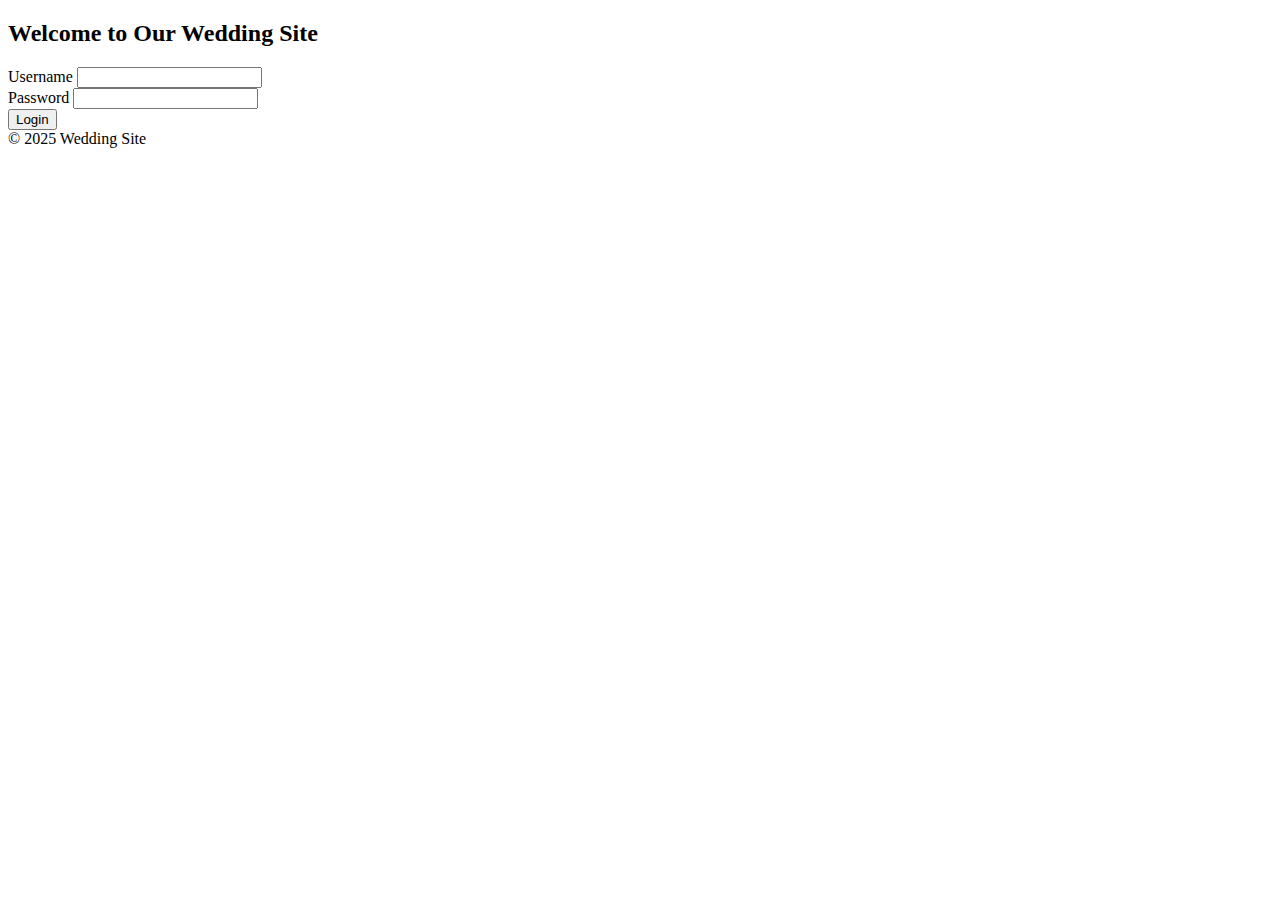
==== index.html @ 26d76ed0 "Deploying to gh-pages from @ IamjustNick/wedding-site@7981cb326dc4d60f3801853ffd5f49c5a8aa6785 🚀" ====
<!DOCTYPE html>
<html lang="en">
<head>
    <meta charset="UTF-8">
    <meta name="viewport" content="width=device-width, initial-scale=1.0">
    <title>Wedding Site - Login</title>
    <link rel="stylesheet" href="https://fonts.googleapis.com/css2?family=Playfair+Display:wght@400;700&family=Open+Sans:wght@400;600&display=swap">
    <link rel="stylesheet" href="/wedding-site/static/css/style.css">
</head>
<body>
    <div class="login-form">
        <h2>Welcome to Our Wedding Site</h2>
        
        
        
        <form method="post" action="#">
            <div class="form-group">
                <label for="username">Username</label>
                <input type="text" id="username" name="username" required>
            </div>
            
            <div class="form-group">
                <label for="password">Password</label>
                <input type="password" id="password" name="password" required>
            </div>
            
            <button type="submit" class="form-button">Login</button>
        </form>
    </div>
    
    <footer>
        &copy; 2025 Wedding Site
    </footer>
<script src="/wedding-site/static/auth.js"></script>
</body>
</html>
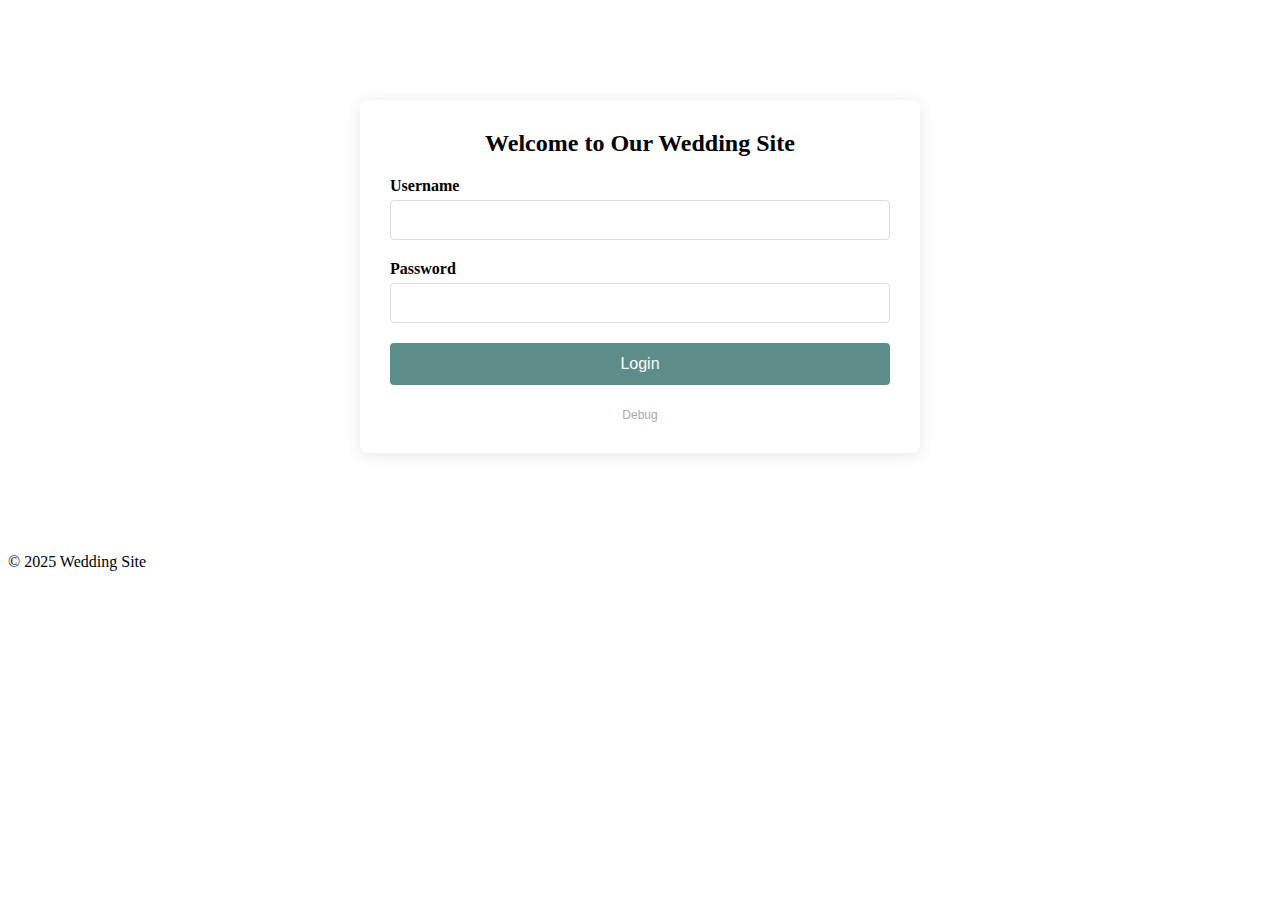
==== commit 14610107: "Deploying to gh-pages from @ IamjustNick/wedding-site@30bded7b04b5054e62662a09c11f9ec204c36e39 🚀" ====
--- a/index.html
+++ b/index.html
@@ -6,14 +6,66 @@
     <title>Wedding Site - Login</title>
     <link rel="stylesheet" href="https://fonts.googleapis.com/css2?family=Playfair+Display:wght@400;700&family=Open+Sans:wght@400;600&display=swap">
     <link rel="stylesheet" href="/wedding-site/static/css/style.css">
+    <style>
+        /* Inline styles for login form to ensure they work on GitHub Pages */
+        .login-form {
+            max-width: 500px;
+            margin: 100px auto;
+            padding: 30px;
+            background-color: white;
+            border-radius: 8px;
+            box-shadow: 0 2px 15px rgba(0, 0, 0, 0.1);
+        }
+        .login-form h2 {
+            text-align: center;
+            margin-top: 0;
+        }
+        .form-group {
+            margin-bottom: 20px;
+        }
+        .form-group label {
+            display: block;
+            margin-bottom: 5px;
+            font-weight: bold;
+        }
+        .form-group input {
+            width: 100%;
+            padding: 10px;
+            border: 1px solid #ddd;
+            border-radius: 4px;
+            font-size: 1rem;
+            box-sizing: border-box;
+        }
+        .form-button {
+            background-color: #5c8d89;
+            color: white;
+            border: none;
+            padding: 12px 15px;
+            border-radius: 4px;
+            cursor: pointer;
+            width: 100%;
+            font-size: 1rem;
+        }
+        .form-button:hover {
+            background-color: #4a7a76;
+        }
+        .error-message {
+            color: #e74c3c;
+            margin-top: 20px;
+            text-align: center;
+            display: none;
+        }
+    </style>
 </head>
 <body>
     <div class="login-form">
         <h2>Welcome to Our Wedding Site</h2>
         
+        <div class="error-message" id="error-message">
+            Invalid username or password
+        </div>
         
-        
-        <form method="post" action="#">
+        <form id="login-form" onsubmit="return false;">
             <div class="form-group">
                 <label for="username">Username</label>
                 <input type="text" id="username" name="username" required>
@@ -24,13 +76,74 @@
                 <input type="password" id="password" name="password" required>
             </div>
             
-            <button type="submit" class="form-button">Login</button>
+            <button type="submit" class="form-button" id="login-button">Login</button>
+    <div style="margin-top: 20px; text-align: center;">
+        <button type="button" onclick="toggleDebug()" style="background: none; border: none; color: #aaa; cursor: pointer; font-size: 12px;">Debug</button>
+        <div id="debug-info" style="display: none; margin-top: 10px; font-size: 12px; color: #666; text-align: left;"></div>
+    </div>
+    <script>
+        function toggleDebug() {
+            const debugEl = document.getElementById('debug-info');
+            debugEl.style.display = debugEl.style.display === 'none' ? 'block' : 'none';
+            debugEl.innerHTML = `
+                <p>Auth state: ${sessionStorage.getItem('authenticated') || 'not authenticated'}</p>
+                <p>Current path: ${window.location.pathname}</p>
+                <p>JS loaded: true</p>
+                <p>Form elements working: ${!!document.getElementById('username') && !!document.getElementById('password')}</p>
+                <p><button onclick="testLogin()" style="background: #ddd; border: none; padding: 5px; cursor: pointer;">Test Login</button></p>
+            `;
+        }
+        function testLogin() {
+            sessionStorage.setItem('authenticated', 'true');
+            alert('Authentication test successful! You can now navigate to: /wedding-site/home/');
+        }
+    </script>
         </form>
     </div>
     
     <footer>
         &copy; 2025 Wedding Site
     </footer>
-<script src="/wedding-site/static/auth.js"></script>
+
+    <script>
+        // Direct login handler for GitHub Pages
+        function handleLogin() {
+            const username = document.getElementById('username').value;
+            const password = document.getElementById('password').value;
+            
+            console.log('Login attempt with username:', username);
+            
+            if (username === '' && password === '') {
+                console.log('Login successful!');
+                sessionStorage.setItem('authenticated', 'true');
+                window.location.href = '/wedding-site/home/';
+                return true;
+            } else {
+                console.log('Login failed!');
+                document.getElementById('error-message').style.display = 'block';
+                return false;
+            }
+        }
+        // Inline script to handle login (will be replaced by the external script in the deployment)
+        document.getElementById('login-form').addEventListener('submit', function(e) { e.preventDefault(); handleLogin(); 
+            e.preventDefault();
+            const username = document.getElementById('username').value;
+            const password = document.getElementById('password').value;
+            
+            // Default values (will be replaced in the build process)
+            if (username === 'wedding' && password === 'guest') {
+                sessionStorage.setItem('authenticated', 'true');
+                window.location.href = '/wedding-site/home/';
+            } else {
+                document.getElementById('error-message').style.display = 'block';
+            }
+        });
+
+        // Also trigger on button click for more reliability
+        document.getElementById('login-button').addEventListener('click', function() { handleLogin(); 
+            const form = document.getElementById('login-form');
+            form.dispatchEvent(new Event('submit'));
+        });
+    </script>
 </body>
 </html>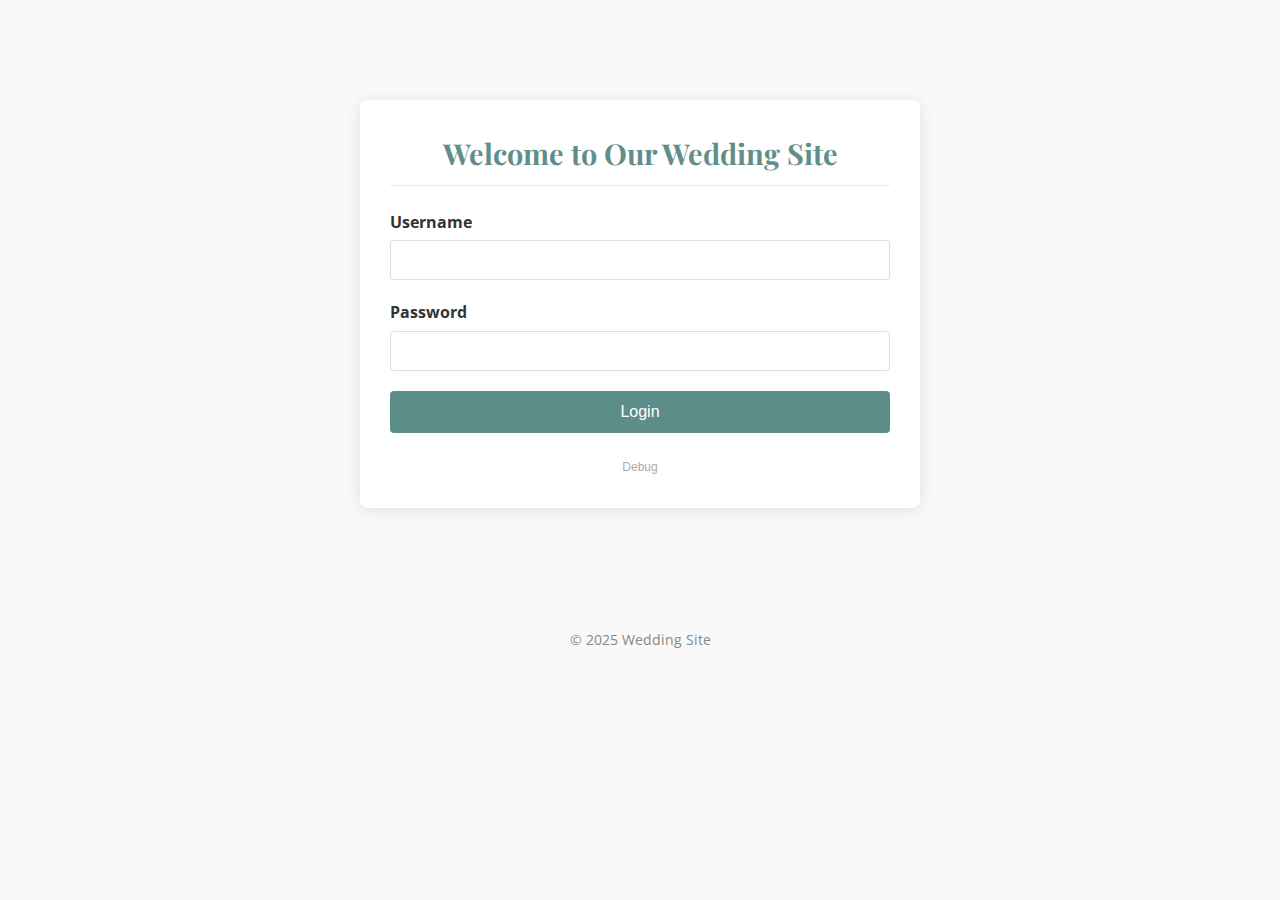
==== commit b707266b: "Deploying to gh-pages from @ IamjustNick/wedding-site@86f3a31d2909d0979ca7b09afceba0865f210a10 🚀" ====
--- a/index.html
+++ b/index.html
@@ -5,7 +5,8 @@
     <meta name="viewport" content="width=device-width, initial-scale=1.0">
     <title>Wedding Site - Login</title>
     <link rel="stylesheet" href="https://fonts.googleapis.com/css2?family=Playfair+Display:wght@400;700&family=Open+Sans:wght@400;600&display=swap">
-    <link rel="stylesheet" href="/wedding-site/static/css/style.css">
+    <link rel="stylesheet" href="/static/css/style.css">
+    <script src="/static/js/login-handler.js"></script>
     <style>
         /* Inline styles for login form to ensure they work on GitHub Pages */
         .login-form {
@@ -61,11 +62,13 @@
     <div class="login-form">
         <h2>Welcome to Our Wedding Site</h2>
         
+        
         <div class="error-message" id="error-message">
             Invalid username or password
         </div>
         
-        <form id="login-form" onsubmit="return false;">
+        
+        <form id="login-form" method="post" action="/login">
             <div class="form-group">
                 <label for="username">Username</label>
                 <input type="text" id="username" name="username" required>
@@ -105,6 +108,7 @@
         &copy; 2025 Wedding Site
     </footer>
 
+    <!-- Client-side validation script - only used in development -->
     <script>
         // Direct login handler for GitHub Pages
         function handleLogin() {
@@ -124,25 +128,16 @@
                 return false;
             }
         }
-        // Inline script to handle login (will be replaced by the external script in the deployment)
+        // Validate form before submission
         document.getElementById('login-form').addEventListener('submit', function(e) { e.preventDefault(); handleLogin(); 
-            e.preventDefault();
             const username = document.getElementById('username').value;
             const password = document.getElementById('password').value;
             
-            // Default values (will be replaced in the build process)
-            if (username === 'wedding' && password === 'guest') {
-                sessionStorage.setItem('authenticated', 'true');
-                window.location.href = '/wedding-site/home/';
-            } else {
+            if (!username || !password) {
+                e.preventDefault();
                 document.getElementById('error-message').style.display = 'block';
+                return false;
             }
-        });
-
-        // Also trigger on button click for more reliability
-        document.getElementById('login-button').addEventListener('click', function() { handleLogin(); 
-            const form = document.getElementById('login-form');
-            form.dispatchEvent(new Event('submit'));
         });
     </script>
 </body>
--- a/static/css/style.css
+++ b/static/css/style.css
@@ -0,0 +1,190 @@
+/* Base styling */
+body {
+    font-family: 'Open Sans', Arial, sans-serif;
+    line-height: 1.6;
+    color: #333;
+    max-width: 1200px;
+    margin: 0 auto;
+    padding: 0 20px;
+    background-color: #f9f9f9;
+}
+
+/* Header Styling */
+h1, h2, h3, h4 {
+    font-family: 'Playfair Display', serif;
+    color: #3a3a3a;
+    margin-top: 1.5em;
+}
+
+h1 {
+    font-size: 2.5rem;
+    text-align: center;
+    margin-bottom: 1em;
+    color: #5c8d89;
+}
+
+h2 {
+    font-size: 1.8rem;
+    border-bottom: 1px solid #eaeaea;
+    padding-bottom: 0.3em;
+    color: #628e8a;
+}
+
+h3 {
+    font-size: 1.5rem;
+    color: #6c9491;
+}
+
+/* Links */
+a {
+    color: #5c8d89;
+    text-decoration: none;
+}
+
+a:hover {
+    text-decoration: underline;
+}
+
+/* Lists */
+ul, ol {
+    padding-left: 1.5em;
+}
+
+li {
+    margin-bottom: 0.5em;
+}
+
+/* Images */
+img {
+    max-width: 100%;
+    height: auto;
+    margin: 20px 0;
+    border-radius: 5px;
+    box-shadow: 0 2px 6px rgba(0, 0, 0, 0.1);
+}
+
+/* Containers */
+.container {
+    padding: 20px;
+    background-color: white;
+    border-radius: 8px;
+    box-shadow: 0 2px 10px rgba(0, 0, 0, 0.05);
+    margin-bottom: 30px;
+}
+
+/* Navigation */
+.language-switcher {
+    text-align: right;
+    margin: 20px 0;
+}
+
+.language-switcher a {
+    margin-left: 10px;
+    padding: 5px 10px;
+    background-color: #ecf5f4;
+    border-radius: 3px;
+}
+
+.language-switcher a.active {
+    background-color: #5c8d89;
+    color: white;
+}
+
+/* Login Form */
+.login-form {
+    max-width: 500px;
+    margin: 100px auto;
+    padding: 30px;
+    background-color: white;
+    border-radius: 8px;
+    box-shadow: 0 2px 15px rgba(0, 0, 0, 0.1);
+}
+
+.login-form h2 {
+    text-align: center;
+    margin-top: 0;
+}
+
+.form-group {
+    margin-bottom: 20px;
+}
+
+.form-group label {
+    display: block;
+    margin-bottom: 5px;
+    font-weight: bold;
+}
+
+.form-group input {
+    width: 100%;
+    padding: 10px;
+    border: 1px solid #ddd;
+    border-radius: 4px;
+    font-size: 1rem;
+}
+
+.form-button {
+    background-color: #5c8d89;
+    color: white;
+    border: none;
+    padding: 12px 15px;
+    border-radius: 4px;
+    cursor: pointer;
+    width: 100%;
+    font-size: 1rem;
+}
+
+.form-button:hover {
+    background-color: #4a7a76;
+}
+
+.error-message {
+    color: #e74c3c;
+    margin-top: 20px;
+    text-align: center;
+}
+
+/* Responsive Design */
+@media (max-width: 768px) {
+    body {
+        padding: 0 15px;
+    }
+    
+    h1 {
+        font-size: 2rem;
+    }
+    
+    h2 {
+        font-size: 1.5rem;
+    }
+}
+
+/* Special Elements */
+.highlight {
+    background-color: #f0f7f6;
+    padding: 15px;
+    border-left: 4px solid #5c8d89;
+    margin: 15px 0;
+}
+
+.important {
+    font-weight: bold;
+    color: #e67e22;
+}
+
+/* Footer */
+footer {
+    text-align: center;
+    margin-top: 50px;
+    padding: 20px 0;
+    color: #888;
+    font-size: 0.9rem;
+}
+
+/* Horizontal Rule */
+hr {
+    border: 0;
+    height: 1px;
+    background-color: #eaeaea;
+    margin: 40px 0;
+}